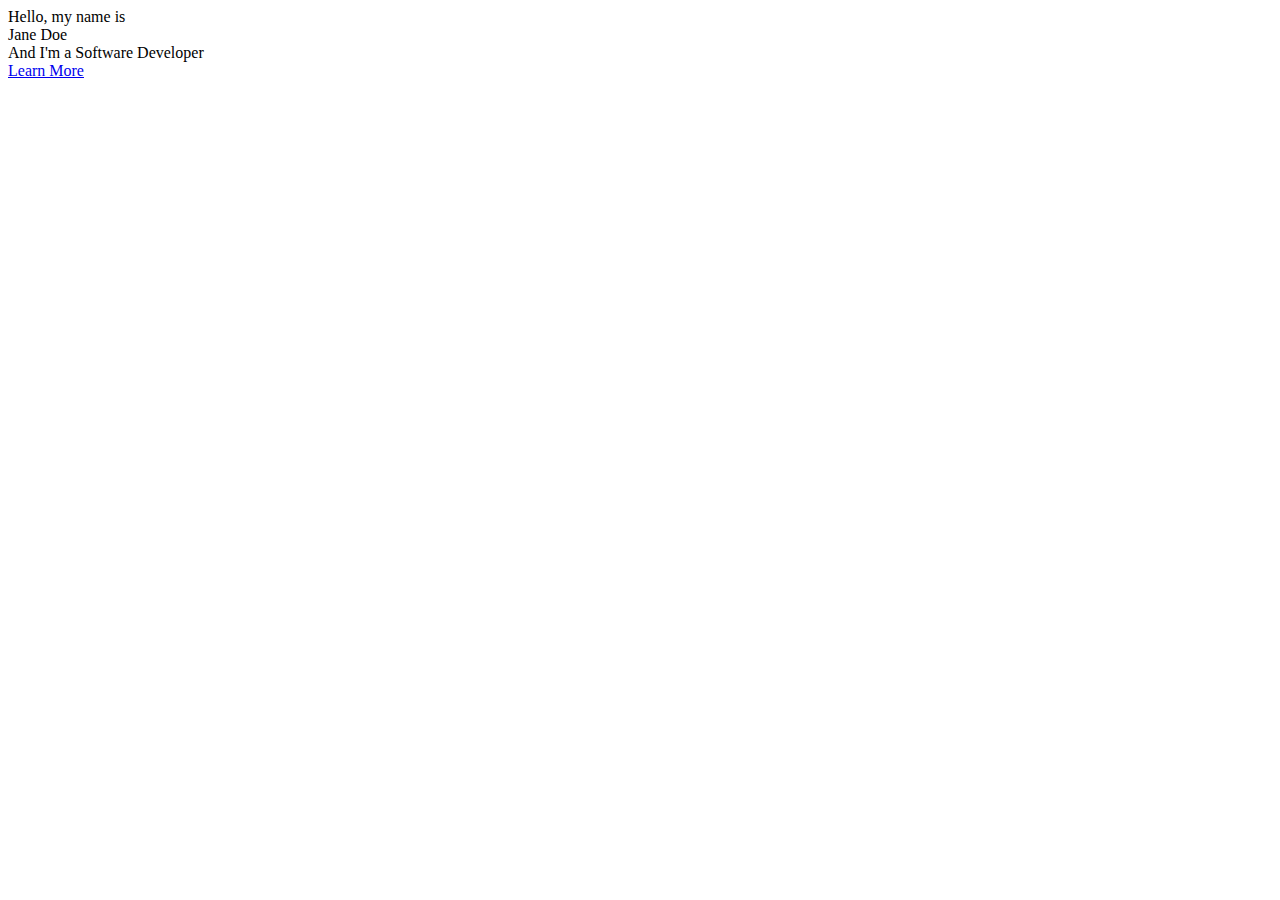
==== home.html @ 6999135d "Add a home page" ====
<!DOCTYPE html>
<html>
  <head>
    <title></title>
  </head>
  <body>
    <section id="home">
      <div class="container">
        <div class="home-content">
          <div class="text-1">
            Hello, my name is
          </div>
          <div class="text-2">
            Jane Doe
          </div>
          <div class="text-3">
            And I'm a <span >Software Developer</span>
          </div>
        </div>
        <a href=#about class="btn">Learn More</a>
      </div>
    </section>
  </body>
</html>
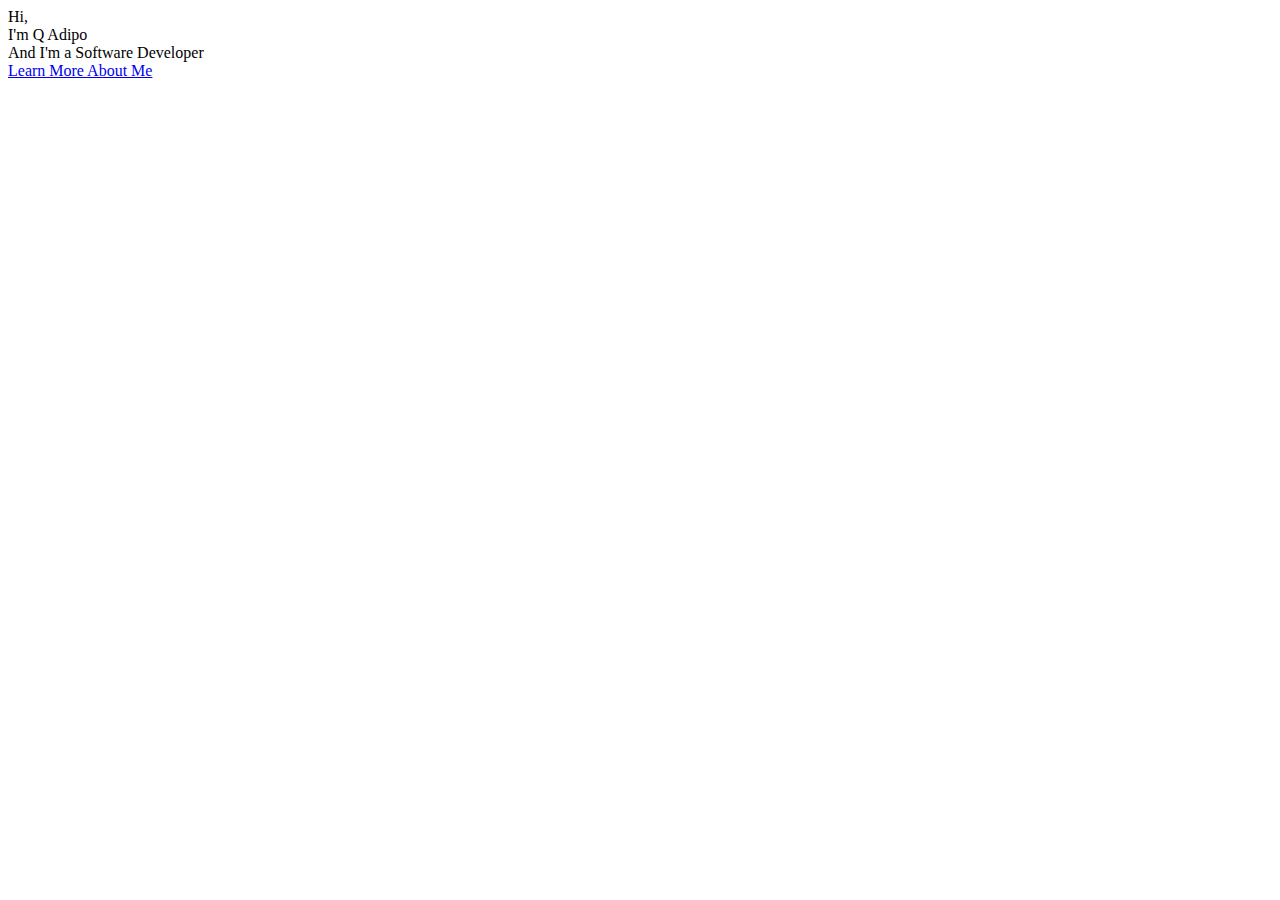
==== commit b74fb4c4: "Synchronizing all changes" ====
--- a/home.html
+++ b/home.html
@@ -8,16 +8,16 @@
       <div class="container">
         <div class="home-content">
           <div class="text-1">
-            Hello, my name is
+            Hi,
           </div>
           <div class="text-2">
-            Jane Doe
+            I'm <span>Q Adipo</span>
           </div>
           <div class="text-3">
             And I'm a <span >Software Developer</span>
           </div>
         </div>
-        <a href=#about class="btn">Learn More</a>
+        <a href=#about class="btn">Learn More About Me</a>
       </div>
     </section>
   </body>
